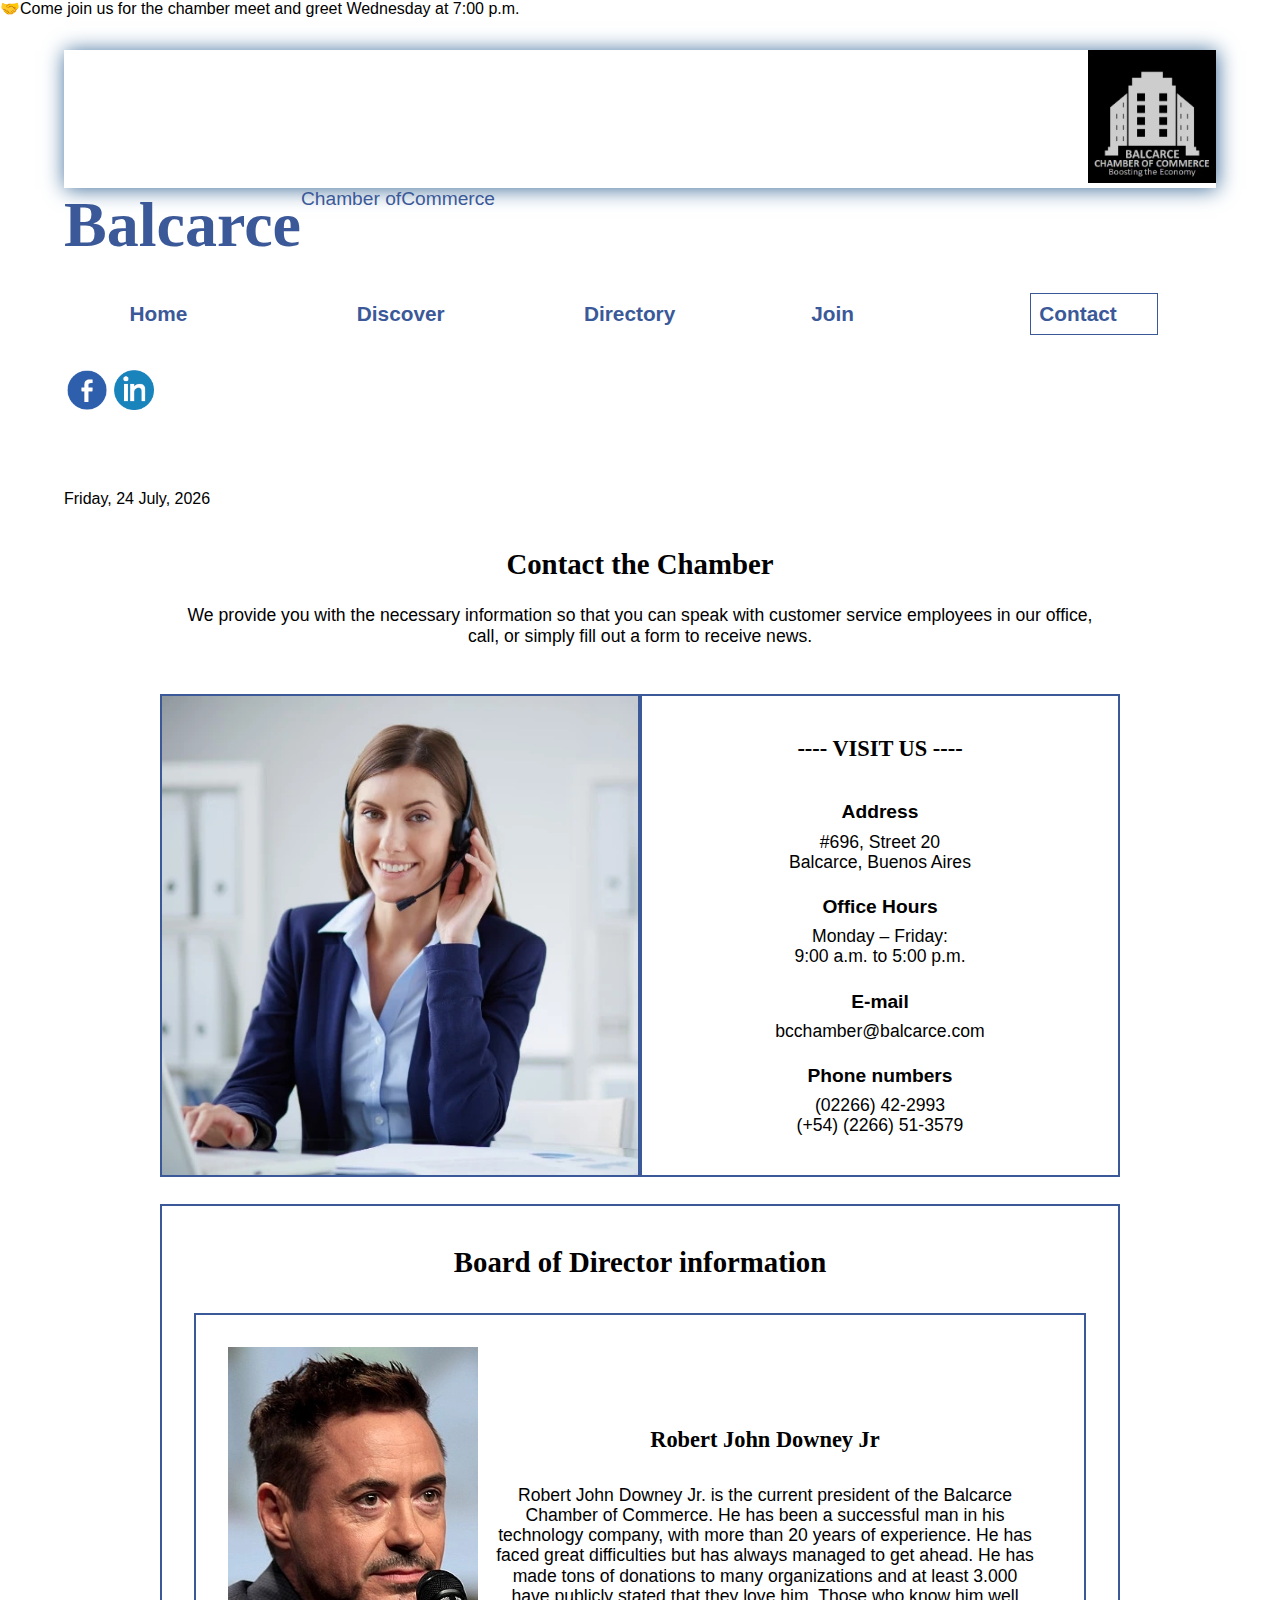
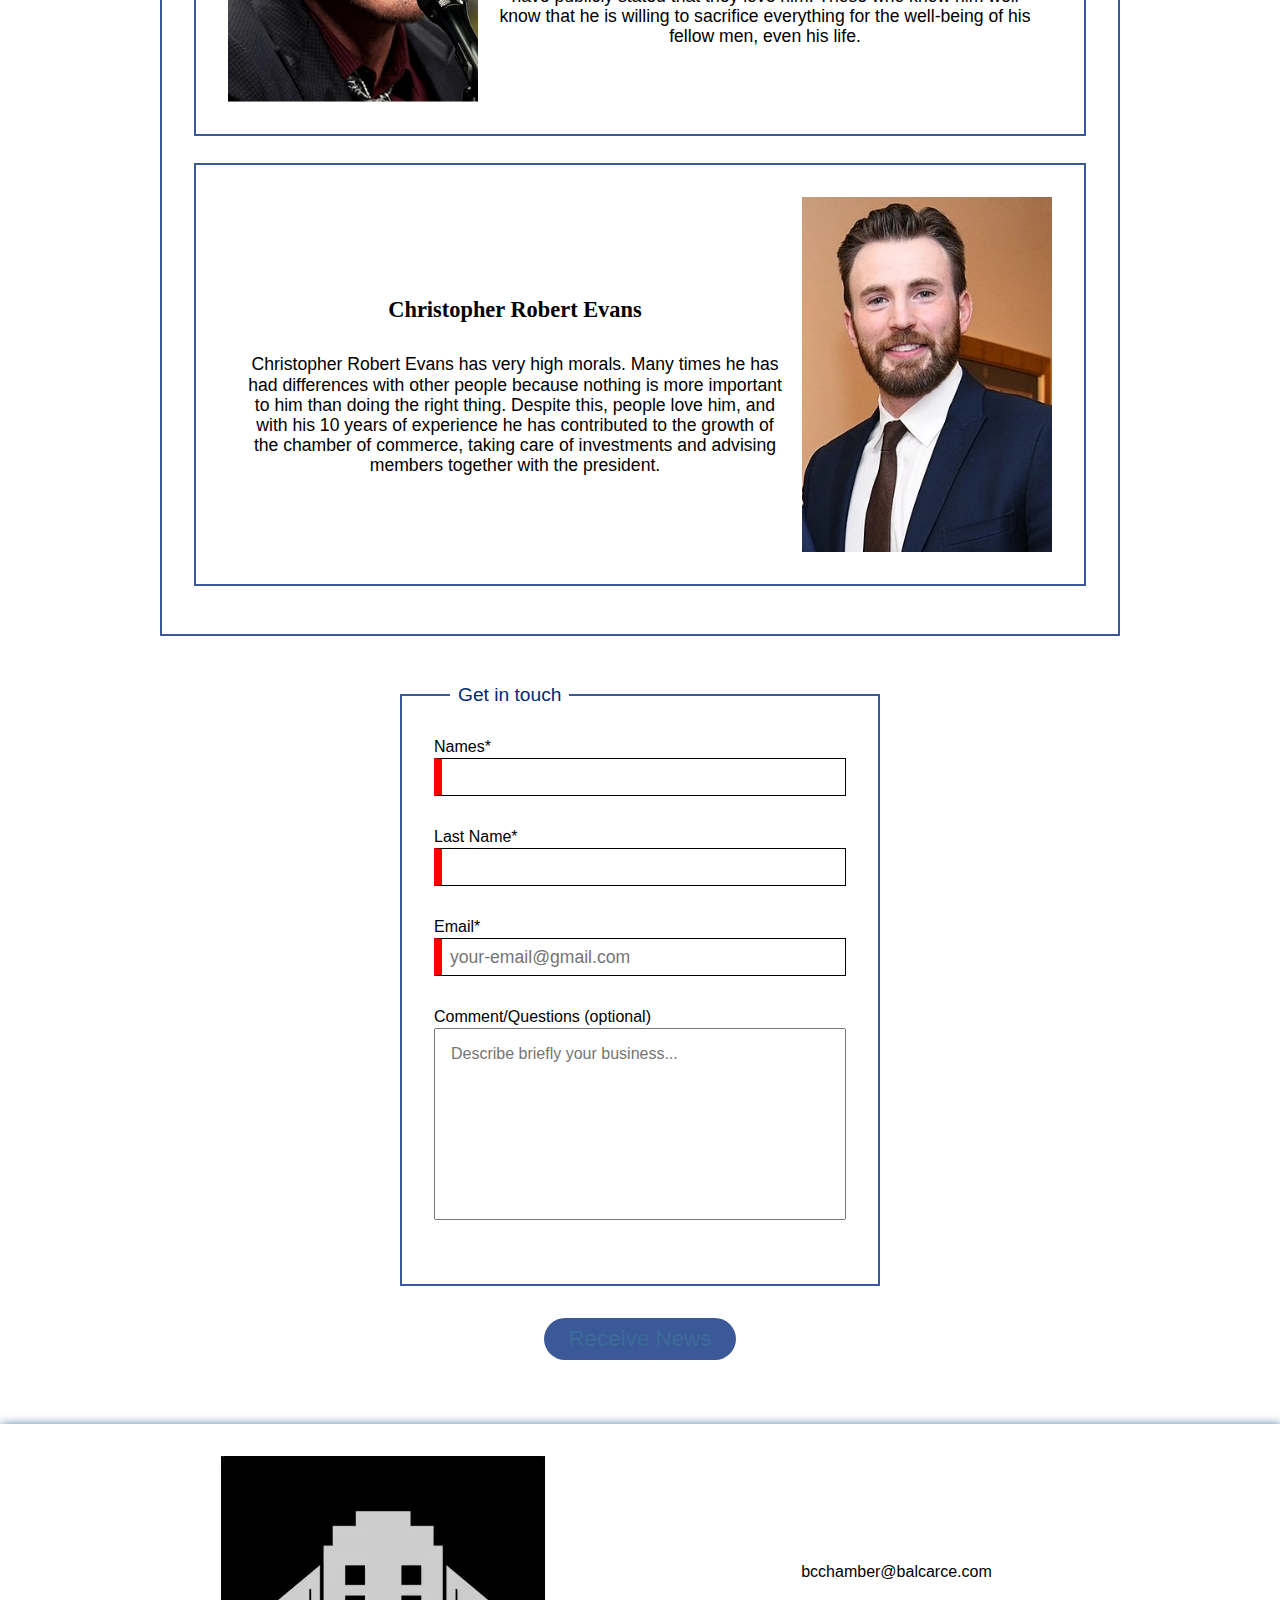
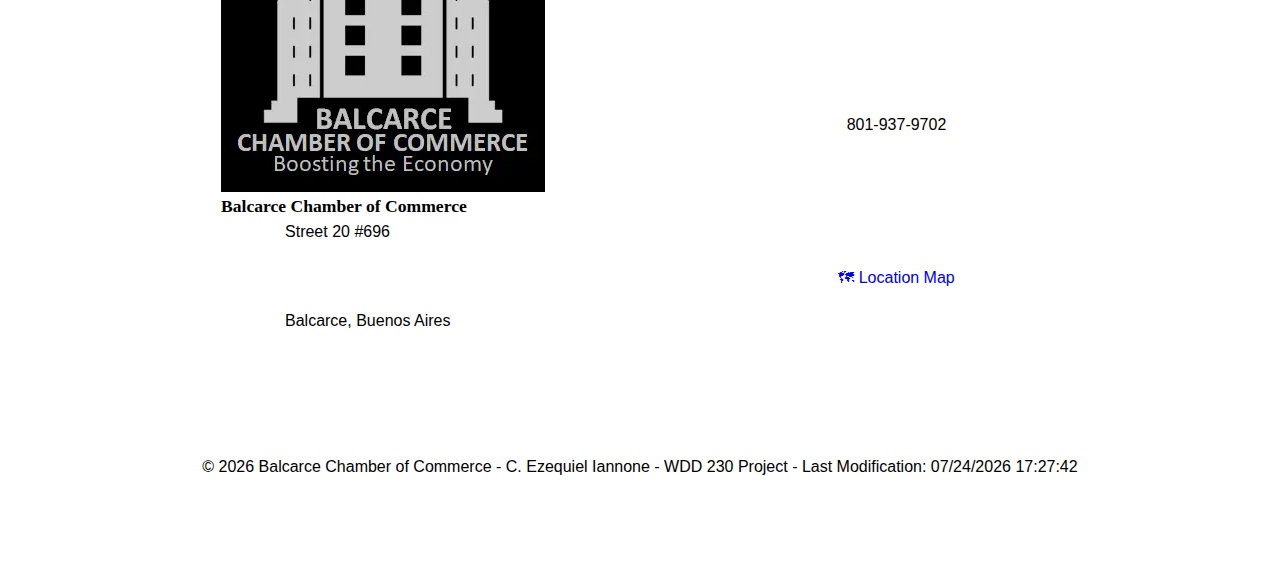
==== contact.html @ 9d5337e2 "first commit for this project" ====
<!DOCTYPE html>
<html lang="en">
  <head>
    <meta charset="UTF-8">
    <meta name="viewport" content="width=device-width, initial-scale=1">
    <link rel="preconnect" href="https://fonts.googleapis.com">
    <link rel="preconnect" href="https://fonts.gstatic.com" crossorigin>
    <link rel="stylesheet" href="https://fonts.googleapis.com/css2?family=Merriweather&family=Poppins">
    <link rel="stylesheet" href="css/normalize.css">
    <link rel="stylesheet" href="css/small.css">
    <link rel="stylesheet" href="css/medium.css">
    <link rel="stylesheet" href="css/large.css">
    <link rel="icon" href="favicon3-48x48.ico">
    <title>Contact us - Balcarce Chamber of Commerce</title>
    <meta name="author" content="Ezequiel Iannone">
    <meta name="description" content="Provide few details to be contacted and receive news from our community.">
    <script src="js/script.js" defer></script>
    <script src="js/join.js" defer></script>
  </head>
  <body>
    <div class="banner">&#129309;<span>Come join us for the chamber meet and greet Wednesday at 7:00 p.m.</span>
    </div>
    <header>
      <div id="header-box1">
        <div id="logo-title-box">
          <div id="logo-box">
            <a href="../chamber/">
              <picture>
                <source srcset="images/chamber-logo.webp">
                <img src="images/chamber-logo.png" alt="Logo image">
              </picture>
            </a>
          </div>
          <div id="title-box">
            <h1>Balcarce</h1>
            <p>Chamber of</p>
            <p>Commerce</p>
          </div>
        </div>
        <nav>
          <button id="hamburger-btn"><span>&#9776;</span><span>X</span></button>
          <ul id="primary-nav">
            <li><a href="../chamber/">Home</a></li>
            <li><a href="discover.html">Discover</a></li>
            <li><a href="directory.html">Directory</a></li>
            <li><a href="join.html">Join</a></li>
            <li class="active"><a href="contact.html">Contact</a></li>
          </ul>
        </nav>
        <div id="social-box">
          <a href="https://www.facebook.com/" target="_blank">
            <img src="images/facebook-circle-64x64.png" alt="return">
          </a>
          <a href="https://www.linkedin.com/" target="_blank">
            <img src="images/linkedin-circle-64x64.png" alt="return">
          </a>
        </div>
      </div>
      <nav>
        <ul id="secondary-nav">
          <li><a href="../chamber/">Home</a></li>
          <li><a href="discover.html">Discover</a></li>
          <li><a href="directory.html">Directory</a></li>
          <li><a href="join.html">Join</a></li>
          <li class="active"><a href="contact.html">Contact</a></li>
        </ul>
      </nav>
      <div id="header-box2">
        <span id="current-date"></span>
      </div>
    </header>
    
    <main id="contact-main">
      
      <h2>Contact the Chamber</h2>
      <p>We provide you with the necessary information so that you can speak with customer service employees in our
        office, call, or simply fill out a form to receive news.
      </p>
      
      <div id="contact-grid">
        
        <div id="contact-image-box">
          <picture>
            <img src="images/contact/contact-600x533-100.webp" alt="People from the team">
          </picture>
        </div>
        
        <div id="contact-info-box">
          <h3 class="">---- VISIT US ----</h3>
          <div class="contact-info-container">
            <h4>Address</h4>
            <p>
              #696, Street 20 <br>
              Balcarce, Buenos Aires
            </p>
            <h4>Office Hours</h4>
            <p>
              Monday – Friday:<br>
              9:00 a.m. to 5:00 p.m.
            </p>
            <h4>E-mail</h4>
            <p>bcchamber@balcarce.com</p>
            <h4>Phone numbers</h4>
            <p>
              (02266) 42-2993<br>
              (+54) (2266) 51-3579
            </p>
          </div>
        </div>
        
        <div class="contact-board-of-info" id="contact-board-container">
          <h2 id="board-title">Board of Director information</h2>
          
          <div id="contact-director-box" class="contact-board-of-info">
            <div id="robert-image-box">
              <picture>
                <img src="images/contact/chamber-president-250x355-100.webp" alt="Robert Downey, chamber president">
              </picture>
            </div>
            <div id="robert-description-box">
              <h3>Robert John Downey Jr</h3>
              <p>
                Robert John Downey Jr. is the current president of the Balcarce Chamber of Commerce. He has been a
                successful man in his technology company, with more than 20 years of experience. He has faced great
                difficulties but has always managed to get ahead. He has made tons of donations to many organizations
                and at least 3.000 have publicly stated that they love him. Those who know him well know that he is
                willing to sacrifice everything for the well-being of his fellow men, even his life.
              </p>
            </div>
          </div>
  
          <div id="contact-secretary-box" class="contact-board-of-info">
            <div id="chris-description-box">
              <h3>Christopher Robert Evans</h3>
              <p>
                Christopher Robert Evans has very high morals. Many times he has had differences with other people
                because nothing is more important to him than doing the right thing. Despite this, people love him,
                and with his 10 years of experience he has contributed to the growth of the chamber of commerce,
                taking care of investments and advising members together with the president.
              </p>
            </div>
            <div id="chris-image-box">
              <picture>
                <img src="images/contact/chamber-secretary-250x355-100.webp" alt="Christopher Evans, chamber secretary">
              </picture>
            </div>
          </div>
        </div>
      </div>
      
      <form action="thank-you.html" method="get" id="contact-form">
        <fieldset>
          <legend>Get in touch</legend>
          <label for="names" class="top">Names*
            <input type="text" name="names" id="names" required>
          </label>
      
          <label for="last-name" class="top">Last Name*
            <input type="text" name="last-name" id="last-name" required>
          </label>
      
          <label class="top">Email*
            <input type="email" name="email" placeholder="your-email@gmail.com" required>
          </label>
      
          <label for="description-text-area" class="label-textarea">Comment/Questions (optional)
            <textarea id="description-text-area" name="business-description"
                      placeholder="Describe briefly your business..." cols="10" rows="10" maxlength="500"></textarea>
          </label>
        </fieldset>
        <input type="submit" value="Receive News" id="contact-submit-btn">
      </form>
    </main>
    <footer>
      <div id="footer-main-box1">
        <div id="footer-logo-address-box">
          <div id="footer-logo-box">
            <picture>
              <source srcset="images/chamber-logo.webp">
              <img src="images/chamber-logo.png" alt="Logo image">
            </picture>
          </div>
          <div id="footer-address-box">
            <h2>Balcarce Chamber of Commerce</h2>
            <p>Street 20 #696</p>
            <p>Balcarce, Buenos Aires</p>
          </div>
        </div>
        <hr id="footer-first-hr">
        <div id="footer-email-box">
          <p>bcchamber@balcarce.com</p>
          <p>801-937-9702</p>
          <p>
            <a href="https://goo.gl/maps/x6iPCbz1PKaGqkwe8" target="_blank"><span>&#x1F5FA;</span> Location Map</a>
          </p>
        </div>
      </div>
      <div id="footer-main-box2">
        <hr>
        <p>&copy; <span id="year"></span>
          Balcarce Chamber of Commerce - C. Ezequiel Iannone - WDD 230 Project - <span id="updated-date"></span>
        </p>
      </div>
    </footer>
  </body>
</html>
---- css/small.css ----
/* Prevent adjustments of font size after orientation changes in IE on Windows Phone and in iOS.  */
html {
  -webkit-text-size-adjust: 100%;
  -ms-text-size-adjust: 100%;
  scroll-behavior: smooth;
}

/*----------- apply a natural box layout model to all elements --------------*/
* {
  -moz-box-sizing: border-box;
  -webkit-box-sizing: border-box;
  box-sizing: border-box;
  margin: 0;
  padding: 0;
}

:root {
  --primary-color: white;
  --secondary-color: #3b5998;
  --accent1-color: black;
  --accent2-color: #3b6b98;
  --accent3-color: #3b7398;
  --accent4-color: #3b6298;
  --accent5-color: #3b6898;
  --accent6-color: #BFBFBF;

  --heading-font: "Noto Serif", Garamond, serif;
  --paragraph-font: "Open Sans", Arial, sans-serif;

  --nav-link-color: #00297A;
}

/*************************************************/

body {
  font-family: var(--paragraph-font);
  margin: 0 auto;
  font-size: 16px;
  background-color: var(--primary-color);
}

/*------------------------header-------------------------*/
header {
  margin: 0 auto;
  width: 90%;
  /*padding-top: 4rem;*/
  /*background-color: var(--secondary-color);*/
}

#weather-alert {
  color: var(--primary-color);
  background-color: var(--accent2-color);
  border: var(--accent2-color) 1px solid;
  text-align: center;
  padding: 1rem;
  display: none;
}

#header-box1 {
  color: var(--secondary-color);
  text-align: center;
  margin: 2rem auto;
  /*padding: 1rem;*/
}

#header-box2 {
  display: flex;
  justify-content: space-evenly;
  align-items: center;
}

/*
#logo-title-box {
  display: flex;
  flex-direction: column;
  /*justify-content: space-around;
  align-items: center;
  width: 162px;
}*/

#logo-box {
  order: 1;
  box-shadow: 1px 1px 20px var(--accent2-color);
}

#title-box {
  order: 2;
}

#logo-box img {
  width: 5rem;
  height: auto;
}

#title-box {
  display: flex;
  text-align: center;
  order: 1;
  /*flex-direction: column;*/
  /*color: var(--accent1-color);*/
}

#social-box {
  display: flex;
  flex-direction: column;
  order: 3;
}

#social-box a {
  margin: .2rem;
}

#social-box img {
  width: 2.5rem;
  height: auto;
  /*margin: .5rem;*/
}



h1, h2, h3 {
  font-family: var(--heading-font);
}

h1 {
  font-size: 2rem;
  margin: 0;
  color: var(--secondary-color);
  /*text-shadow: 0 0 10px var(--accent3-color);*/

}

h2 {
  font-size: 1.2rem;
  margin: 0;
}

h3 {
  font-size: 1rem;
  margin: .5rem;
}

/*-------------------------------------------------------*/

nav {
  /*background-color: var(--secondary-color);*/
  /*text-align: center;*/
  /*order: 2;*/
  margin: 1.5rem auto;
  /*width: 90%;*/
  /*padding: .5rem;*/
}

nav button {
  background-color: transparent;
  border: none;
  font-size: 3rem;
  color: var(--secondary-color);
  /*color: var(--accent2-color);*/
  cursor: pointer;
}

nav ul {
  list-style-type: none;
  padding: 0;
  margin: 0;
  display: none;
}

nav ul li {
  text-align: center;
  margin: 0 auto;
}

nav ul.open {
  display: block;
}

#primary-nav a {
  display: flex;
  padding: .5rem;
  text-decoration: none;
  margin: 0 auto;
  text-align: center;
  color: var(--secondary-color);
  font-weight: bold;
  /*text-align: center;*/
}

#primary-nav a:hover {
  border: var(--accent2-color) 1px solid;
}

.active {
  border: var(--secondary-color) 1px solid;
}

/*************************************************/
#hamburger-btn span:nth-child(1) {
  display: block;
}

#hamburger-btn span:nth-child(2) {
  display: none;
}

#hamburger-btn.open span:nth-child(1) {
  display: none;
}

#hamburger-btn.open span:nth-child(2) {
  display: block;
}
/*************************************************/

#index-main-grid {
  width: 90%;
  margin: 1rem auto;
  display: grid;
  grid-template-columns: 1fr;
  grid-gap: 1rem;
  justify-content: center;
}

#index-main-grid div {
  border: 1px solid var(--accent6-color);
  background-color: var(--primary-color);
  box-shadow: 1px 1px 10px var(--accent2-color);
  text-align: center;
}

.div-padding {
  padding: .5rem;
}

#index-main-grid h2 {
  text-align: center;
  color: var(--secondary-color);
  /*text-shadow: 0 0 3px var(--accent2-color);*/
  margin: 1rem 0;
  z-index: 2;
}

#index-main-grid h3 {
  margin-top: 1rem;
}

#index-main-grid h3,
#index-main-grid p {
  color: var(--secondary-color);
}

#index-main-grid hr {
  width: 90%;
  margin: .5rem auto;
  background-color: var(--accent2-color);
}

#index-main-grid p {
  padding: .8rem;
}

#index-main-grid p,
#index-main-grid span {
  font-size: 1.1rem;
}

/*-----------------------#hero-box-----------------------*/
#hero-box {
  padding: inherit;
  margin: 0;
  position: relative;
  overflow: hidden;
}

#hero-box img,
#welcome-image-box img,
#temple-image-box img {
  object-fit: cover;
  width: 100%;
  height: 100%;
  animation-name: slowSize;
  animation-duration: 40s;
  animation-iteration-count: infinite;
}

@keyframes slowSize {
  0%   {transform: scale(1,1);}
  50%  {transform: scale(2,2);}
  100% {transform: scale(1,1);}
}

#hero-box h2 {
  position: absolute;
  font-size: 1.6rem;
  top: 20px;
  right: 10px;
  color: var(--primary-color);
  background-color: transparent;
  text-shadow: 0 0 10px black;
  /*text-decoration-line: underline;*/
}

#hero-box button {
  position: absolute;
  bottom: 10px;
  left: 10px;
  width: 12rem;
  padding: .5rem;
  font-size: 1.2rem;
  color: var(--primary-color);
  background-color: var(--accent2-color);
  border: 2px solid var(--primary-color);
  border-radius: 2rem;
}

/*----------------------#welcome-box-----------------------*/

#welcome-text-box,
#temple-image-box,
#weather-divs-container,
#weather-box,
#weather-forecast-box,
#join-box {
  margin-top: 2rem;
}

#welcome-text-box,
#temple-text-box,
#weather-divs-container,
#weather-box,
#weather-forecast-box,
#join-box {
  padding: .5rem;
}


#welcome-text-box div,
#temple-text-box div {
  margin-top: 1rem;
}

#welcome-image-box {
  padding: inherit;
  overflow: hidden;
}

/*----------------------#temple-box-----------------------*/

#temple-image-box {
  padding: inherit;
  overflow: hidden;
}

#temple-image-box img {
  object-fit: cover;
  width: 100%;
  height: 100%;
}

/*----------------------#weather-box---------------------*/

#weather-box div {
  border: unset;
  box-shadow: unset;
  padding: .2rem;
}

#weather-box img {
  width: 96px;
  height: auto;
}

#weather-box #weather-comment {
  text-align: right;
  padding-right: 2rem;
}

#weather-box span {
  font-weight: bold;
}

.wind-speed-box1 {
  display: flex;
  justify-content: space-evenly;
  align-items: center;
}

.wind-speed-box2 {
  display: flex;
  justify-content: left;
  align-items: center;
  width: 14rem;
  margin: 0 auto;
}

.wind-speed-box2 .wind-p1 {
  width: 7.5rem;
  text-align: left;
}

.wind-speed-box2 span {
  width: 3rem;
  text-align: left;
}

#temperature-unit #temperature,
#temperature-unit p {
  font-size: 2rem;
}

#weather-forecast div {
  padding: .5rem;
}

/*------------------------#join-box----------------------*/

#join-box button {
  width: 15rem;
  margin: 2rem;
  padding: .5rem;
  font-size: 1.2rem;
  color: var(--primary-color);
  background-color: var(--accent2-color);
  border: 2px solid var(--primary-color);
  border-radius: 2rem;
}

/*--------------------.styling-button--------------------*/
#hero-box .styling-button:active,
#join-box .styling-button:active,
#join-submit-btn:active,
#contact-submit-btn:active {
  color: var(--accent2-color);
  transform: translateY(.2rem);
}
/*
#hero-box .styling-button:hover,
#join-box .styling-button:hover,
#join-form #join-submit-btn:hover,
#contact-form #contact-submit-btn:hover {
  color: var(--secondary-color);
  border-color: var(--accent2-color);
  background-color: var(--primary-color);
  box-shadow: 1px 1px 5px 5px rgba(0,0,0,0.24);
  cursor: pointer;
}*/

/*---------------------DISCOVER.HTML---------------------*/

#discover-main-grid {
  width: 100%;
  margin: 1rem auto;
  padding: .5rem;
  display: grid;
  grid-template-columns: 1fr;
  justify-content: center;
  border: 1px solid var(--accent1-color);
  background-color: var(--primary-color);
  box-shadow: 1px 1px 10px grey;
}

#discover-main-grid div  {
  border: 1px solid var(--accent1-color);
  background-color: var(--primary-color);
  box-shadow: 1px 1px 10px grey;
  padding: .5rem;
}

#images-column .card {
  max-width: 400px;
  margin: 1rem auto;
  background-color: white;
  font-family: "Arial", sans-serif;
  overflow: hidden;
}

/*--------------------lazy-load-effect-------------------*/
/*We render the images with a blur at the beginning, so a transition to the sharp one can be achieved:*/
#images-column .card img[data-src] {
  filter: blur(0.3em);
}

.card img {
  display: block;
  max-width: 100%;
  padding: .5rem;
  filter: blur(0em);
  transition: filter 1s;
  /*This will remove the blur effect within a second, which looks good enough for the "loading" effect.*/
}

#images-column h3 {
  text-align: center;
}

#images-column p {
  text-align: center;
  padding: .2rem;
}

#statistics #first-div #main-title {
  padding: .5rem;
  font-size: 2rem;
  text-align: center;
}

#statistics #first-div p {
  padding: 1rem;
  text-align: center;
}

#statistics h2 {
  padding: 1rem;
}

#statistics h3 {
  margin: 0 0 0 1.5rem;
  padding: .2rem;
}

#statistics .statistics-paragraph p,
#statistics .statistics-paragraph span {
  margin-left: 2rem;
  padding: .2rem;
}

#climate-table img {
  width: 100%;
}

#census {
  margin: 0 auto;
  padding: 1rem;
}

#census h2 {
  padding: 1rem;
  text-align: center;
}

#census img {
  width: 80%;
  display: block;
  margin: 0 auto;
}

/*---------------------DIRECTORY.HTML--------------------*/

#directory-main {
  width:85%;
  margin: 0 auto;
}

#directory-main h2 {
  margin-top: 2rem;
  font-size: 2rem;
  text-align: center;
}

.menu {
  margin-top: 2rem;
  display: flex;
  justify-content: center;
}

#directory-main .menu button {
  margin: 0 2rem;
  border: unset;
}

#directory-main .menu button:hover {
  cursor: pointer;
  box-shadow: 1px 1px 5px 5px rgba(0,0,0,0.24);
}

#directory-main .menu img {
  display: block;
  margin: 0 auto;
}

#directory-main .menu p {
  text-align: center;
  margin: 0;
}

#directory-main h3 {
  margin-top: 1rem;
  padding: .2rem;
  font-size: 1.4rem;
}

#directory-main p {
  margin: 1rem 0;
  padding: .2rem;
}

#directory-cards {
  display: grid;
  margin: 1.8rem;
  grid-template-columns: repeat(auto-fit, minmax(300px, 1fr));
  grid-gap: 2rem;
  justify-content: center;
  text-align: center;
}

#directory-main section {
  width: 300px;/*Necessary to have all the sections from the same size*/
  margin: .5rem auto;
  border: 1px solid var(--secondary-color);
  border-radius: 1rem;
  background-color: var(--accent3-color);
}

#directory-cards img,
#index-main-grid #spots-box div img {
  width: 150px;
  height: 150px;
  margin-top: 1rem;
  border-radius: 1rem;
  border: 4px solid var(--accent2-color);
}
/*-------------------------.list-------------------------*/

#directory-main .list {
  display: flex;
  flex-direction: column;
  align-items: center; /*Because of the inversion, aligns the sections horizontally*/
}

#directory-main .list section {
  margin: .5rem 0;
  border: initial;
  border-radius: initial;
}

#directory-main .list section:nth-of-type(even) {
  background-color: var(--accent1-color);
}

.list img {
  display: none;
}

#directory-main .list h3,
#directory-main .list p {
  text-align: left;
  margin-left: 1rem;
}

/*------------------------JOIN.HTML----------------------*/
#join-main {
  max-width: 90%;
  margin: 0 auto;
}

#join-main h2, #join-main h3 {
  text-align: center;
  margin-top: 2rem;
  padding: .5rem;
}

#join-main h2 {
  font-size: 1.8rem;
}

#join-main h3 {
  font-size: 1.4rem;
}

#join-main p {
  font-size: 1.1rem;
  text-align: center;
  padding: .5rem;
}

/*--------------------------form-------------------------*/

#join-form,
#contact-form {
  margin: 2rem 0;
}

#join-form fieldset,
#contact-form fieldset {
  padding: 2rem;
  border: 2px solid var(--secondary-color);
}

#membership-descriptions,
.contact-board-of-info {
  margin: 1.65rem auto 1rem auto;
  padding: .5rem;
  border: 2px solid var(--secondary-color);
}

#join-form legend,
#contact-form legend {
  color: var(--nav-link-color);
  margin: 0 1rem;
  padding: 0 .5rem;
  font-size: 1.2rem;
}

#join-form label {
  display: block;
}

#join-form label.top input,
#contact-form label.top input {
  display: block;
  width: 100%;
  margin-top: .1rem;
  margin-bottom: 2rem;
  padding: .5rem;
  font-size: 1.1rem;
  color: #555;
  border: 1px solid var(--accent1-color);
}

#join-form label.top input:required,
#contact-form label.top input:required {
  border-left: .5rem solid red;
}

#join-form label.top input:required:valid,
#contact-form label.top input:required:valid {
  border: 1px solid var(--accent1-color);
}

#join-form .label-textarea,
#contact-form .label-textarea {
  display: flex;
  flex-direction: column;
}

#join-form #description-text-area,
#contact-form #description-text-area {
  height: 12rem;
  margin-top: .1rem;
  margin-bottom: 2rem;
  padding: 1rem;
  resize: none;
}

#join-form #membership-choices-label {
  margin-bottom: 1rem;
}

#join-form label.choices,
#contact-form label.choices {
  display: block;
  max-width: 26rem;
  padding: .4rem;
  color: #555;
}

/*----------------------form's buttons---------------------*/
#join-form #join-submit-btn,
#contact-form #contact-submit-btn {
  display: block;
  border: none;
  padding: .5rem 1.5rem;
  margin: 2rem auto;
  font-size: 1.4rem;
  background-color: var(--secondary-color);
  color: var(--accent2-color);
  border-radius: 2rem;
}

/*-----------------------CONTACT.HTML--------------------*/
#contact-main {
  max-width: 90%;
  margin: 0 auto;
}

#contact-main h2, #contact-main h3 {
  text-align: center;
  margin-top: 2rem;
  padding: .5rem;
}

#contact-main h2 {
  font-size: 1.8rem;
}

#contact-main #board-title {
  margin-top: 0;
}

#contact-main h3 {
  font-size: 1.4rem;
}

#contact-main h4 {
  text-align: center;
  margin-top: 1rem;
  font-size: 1.2rem;
}

#contact-main p {
  font-size: 1.1rem;
  text-align: center;
  padding: 1rem;
}

.contact-info-container {
  width: 90%;
  margin: 2rem auto;
}

#contact-main .contact-info-container p {
  font-size: 1.1rem;
  padding: .5rem;
}

#contact-grid {
  margin: 2rem auto;
}

#contact-image-box img{
  object-fit: cover;
  width: 100%;
  height: 100%;
}

#contact-image-box,
#contact-info-box {
  border: 2px solid var(--secondary-color);
}

#contact-grid {
  display: flex;
  flex-direction: column;
}

#contact-director-box img,
#contact-secretary-box img {
  display: block;
  margin: 0 auto;
  width: 90%;
}
/*----------------------THANK-YOU.HTML-------------------*/
#thank-you-main {
  max-width: 60%;
  margin: 0 auto;
  text-align: center;
}

#thank-you-main h2 {
  margin-top: 2rem;
}

#thank-you-main p {
  padding: 1rem;
}

#thank-you-main img {
  width: 100%;
  margin: 1rem auto;
  border: 2px solid black;
}
/*-------------------------footer------------------------*/
footer {
  margin-top: 2rem;
  text-align: center;
  padding: 2rem;
  box-shadow: 1px 1px 10px var(--accent2-color);
}

footer ul li {
  list-style: none;
  padding-top: .5rem;
}

footer p {
  margin: 1rem;
}

footer hr {
  margin: 1rem 0;
}

#footer-e-mail-address {
  font-size: .8rem;
}

#footer-main-box1 a,
#footer-main-box2 a {
  text-decoration-line: none;
}

#footer-main-box1 a:link,
#footer-main-box1 a:visited,
#footer-main-box2 a:link,
#footer-main-box2 a:visited {
  color: #0000EE;
}
---- css/medium.css ----
/* 35rem is also 560px when basefont is 16px */
@media only screen and (min-width: 54rem) {

  #header-box1 {
    /*width: 90%;*/
    /*margin: 0 auto;*/
    text-align: right;
  }

  #header-box2 {
    justify-content: space-between;
  }
/*
  #logo-title-box {
    width: initial;
  }*/
/*
  #logo-title-box {
    flex-direction: row;
  }*/

  #logo-box {
    order: 1;
  }

  #title-box {
    order: 2;
  }

  #logo-box img {
    width: 7rem;
  }

  h1 {
    font-size: 3rem;
  }

  h2 {
    font-size: 1.3rem;
  }

  h3 {
    font-size: 1.1rem;
  }

  #title-box p {
    font-size: 1.1rem;
  }

  #social-box {
    display: flex;
    flex-direction: row;
    order: 3;
  }

  /*******************************************************************************************************************/

  nav {
    padding: .5rem;
    order: 0;
    /*text-align: right;*/
  }

  nav button
  /*#primary-nav*/ {
    display: none;
  }

  #primary-nav {
    display: flex;
    justify-content: right;
    align-items: center;
    text-align: center;
  }

  #primary-nav li {
    width: 6rem;
    text-align: center;
  }

  #primary-nav a {
    border: none;
    font-size: 1.1rem;
  }

  #social-box img {
    width: 2rem;
  }
  /*******************************************************************************************************************/
/*
  #index-main-grid {
    grid-template-columns: 1fr 1fr 1fr;
  }

  #hero-box {
    grid-column: 1 / 4;
  }

  #hero-box h2 {
    font-size: 2.6rem;
    /*top: 50px;
    left: 40px;
    right: 30px;
  }

  #hero-box button {
    width: 14rem;
    font-size: 1.4rem;
  }

  #welcome-text-box {
    grid-column: 1 / 2;
    grid-row: 2 / 3;
  }

  #welcome-image-box {
    grid-column: 2 / 4;
    grid-row: 2 / 3;
  }

  #temple-image-box {
    grid-column: 1 / 3;
  }

  #temple-text-box {
    grid-column: 3 / 4;
  }
*/

  /*********************************************************/
/*
  #weather-box {
    grid-column: span 1;
    /*grid-row: 5 / 6;
  }

/*
  #weather-forecast-box {
    grid-column: 2 / 3;
  }
*/

  #welcome-text-box,
  #welcome-image-box,
  #temple-text-box,
  #temple-image-box,
  #weather-box,
  #weather-forecast-box,
  #join-box {
    margin-top: 4rem;
  }







/*************************************************/
 /* #join-box {
    grid-column: 3 / 4;
    /*display: flex;
    flex-direction: column;
    align-items: center;
    justify-content: center;
  }*/

  #join-box p {
    margin-top: 4rem;
  }


  #join-box button {
    width: 10rem;
  }


/*--------------------DISCOVER.HTML--------------------*/
  #discover-main-grid {
    grid-template-columns: 1fr 2fr;
  }

  #discover-main-grid div {
    margin: .5rem;
  }

 #discover-main-grid p {
    font-size: 1.1rem;
  }

  #statistics #first-div p {
    text-align: left;
  }

  .card img:hover,
  #census img:hover,
  #climate-table img:hover {
    /*transform: rotate(-2deg);*/
    box-shadow: 1px 1px 100px gray;
  }

  /*---------------------DIRECTORY.HTML--------------------*/
  #directory-main .list {
    display: flex;
    flex-direction: column;
    justify-content: center;
  }

  #directory-main .list section {
    width: 100%;
    height: 100px;
    display: flex;
    align-items: center;
  }

  #directory-main .list h3 {
    margin: 0;
    padding-left: 1rem;
    width: 20%;
    text-align: left;
  }

  #directory-main .list p {
    margin: 0;
    padding-left: 1rem;
    width: 20%;
    text-align: left;
  }

  /*-----------------------JOIN.HTML---------------------*/
  #join-main {
    max-width: 80%;
  }

  #join-form {
    display: grid;
    grid-template-columns: 1fr 1fr .5fr;
    grid-gap: 1rem;
    justify-content: center;
  }

  #join-form fieldset {
    grid-column: 1 / 2;
    margin: 1rem 0;
  }

  #join-form #membership-descriptions {
    grid-column: 2 / 4;
  }

  #join-form #join-submit-btn {
    grid-column: 1 / 2;
  }

  #membership-descriptions,
  .contact-board-of-info {
    padding: 2rem;
  }

  /*-----------------------CONTACT.HTML--------------------*/
  #contact-main {
    max-width: 75%;
  }

  #contact-grid {
    display: grid;
    grid-template-columns: 1fr 1fr;
  }

  #contact-image-box {
    grid-column: 1 / 2;
  }

  #contact-info-box {
    grid-column: 2 / 3;
  }

  #contact-board-container {
    grid-column: 1 / 3;
  }

  #contact-director-box img,
  #contact-secretary-box img {
    width: initial;
  }

  #contact-director-box,
  #contact-secretary-box {
    display: flex;
    align-items: center;
  }

  #contact-form {
    max-width: 70%;
    margin: 0 auto;
  }

  /*******************************************************************************************************************/

  footer {
    margin-top: 4rem;
  }

  footer #footer-main-box1 {
    display: flex;
    flex-direction: row;
    justify-content: space-evenly;
  }

  footer ul {
    text-align: left;
  }
  /*
  footer {
    display: flex;
    flex-direction: column;
  }

  footer img {
    width: 7rem;
  }*/
/*
  #footer-main-box1 {
    display: flex;
    justify-content: space-around;
  }*/
/*
  #footer-logo-address-box {
    display: flex;
  }*/

  #footer-address-box {
    display: flex;
    flex-direction: column;
    justify-content: center;
    text-align: left;
  }

  #footer-address-box h2 {
    font-size: 1.1rem;
  }

  #footer-address-box p {
    margin-top: 0.4rem;
  }

  #footer-first-hr {
    display: none;
  }

  #footer-email-box {
    display: flex;
    flex-direction: column;
    justify-content: center;
  }

  #footer-email-box p {
    padding: 0.2rem;
  }

  #footer-main-box2 {
    margin: 3rem;
  }

  #footer-e-mail-address {
    font-size: initial;
  }

}
---- css/large.css ----
/* 64em is also 1028px when basefont is 16px */
@media only screen and (min-width: 72rem) {

  #logo-box img {
    width: 8rem;
  }

  h1 {
    font-size: 4rem;
  }

  h2 {
    font-size: 1.5rem;
  }

  h3 {
    font-size: 1.2rem;
  }
  /***********************************************/

  #title-box p {
    font-size: 1.2rem;
  }

  #primary-nav li {
    width: 8rem;
    text-align: center;
  }

  #primary-nav a {
    font-size: 1.3rem;
    padding: .5rem;
  }

  #social-box img {
    width: 2.5rem;
  }

  /***********************************************/

  #index-main-grid {
    grid-template-columns: 1fr 1fr 1fr;
  }

  #hero-box {
    grid-column: 1 / 4;
    /*width: 90%; /*1142px;*/
    max-height: 38.5rem; /*616px;*/
    /* margin: 0 auto;
     /*grid-row: 1 / 3;*/
  }

  #hero-box h2 {
    font-size: 2.8rem;
    /*top: 50px;
    left: 40px;*/
    right: 100px;
  }

  #hero-box button {
    width: 18rem;
    font-size: 1.8rem;
  }


  #welcome-image-box {
    grid-column: 2 / 4;
    /*width: 90%; /*1142px;*/
    /* max-height: 38.5rem; /*616px;*/
    /* margin: 0 auto;
     /*grid-row: 1 / 3;*/
  }

  #welcome-text-box {
    grid-column: 1 / 2;
    grid-row: 2 / 3;
  }

  #welcome-image-box {
    grid-column: 2 / 4;
    grid-row: 2 / 3;
  }

  #temple-image-box {
    grid-column: 1 / 3;
  }

  #temple-text-box {
    grid-column: 3 / 4;
  }







  /*--------------------.styling-button--------------------*/

  #hero-box .styling-button:hover,
  #join-box .styling-button:hover,
  #join-form #join-submit-btn:hover,
  #contact-form #contact-submit-btn:hover {
    color: var(--secondary-color);
    border-color: var(--accent2-color);
    background-color: var(--primary-color);
    box-shadow: 1px 1px 5px 5px rgba(0,0,0,0.24);
    cursor: pointer;
  }

  /*--------------------DISCOVER.HTML--------------------*/

  #discover-main-grid p {
    font-size: 1.2rem;
  }


  /*-----------------------CONTACT.HTML---------------------*/
  #contact-form {
    max-width: 50%;
  }

  /*--------------------------footer-----------------------*/
  footer p {
    margin: 4rem;
  }

  footer hr {
    display: none;
  }

  footer ul li.links-hover-effect {
    /*width: 120px;*/
    height: 30px;
  }

  #find-us {
    width: 78px;
  }

  #footer-main-box2 .links-hover-effect #open-weather-width {
    width: 400px;
    height: 30px;
  }

  #footer-main-box1 a:hover,
  #footer-main-box2 a:hover {
    border: 1px dotted var(--secondary-color);
    font-size: 1.1rem;
    transition: all ease 400ms;
  }

  #footer-last-line {
    display: flex;
    text-align: center;
    justify-content: center;
  }

  #footer-last-line p {
    margin: 0;
  }

}
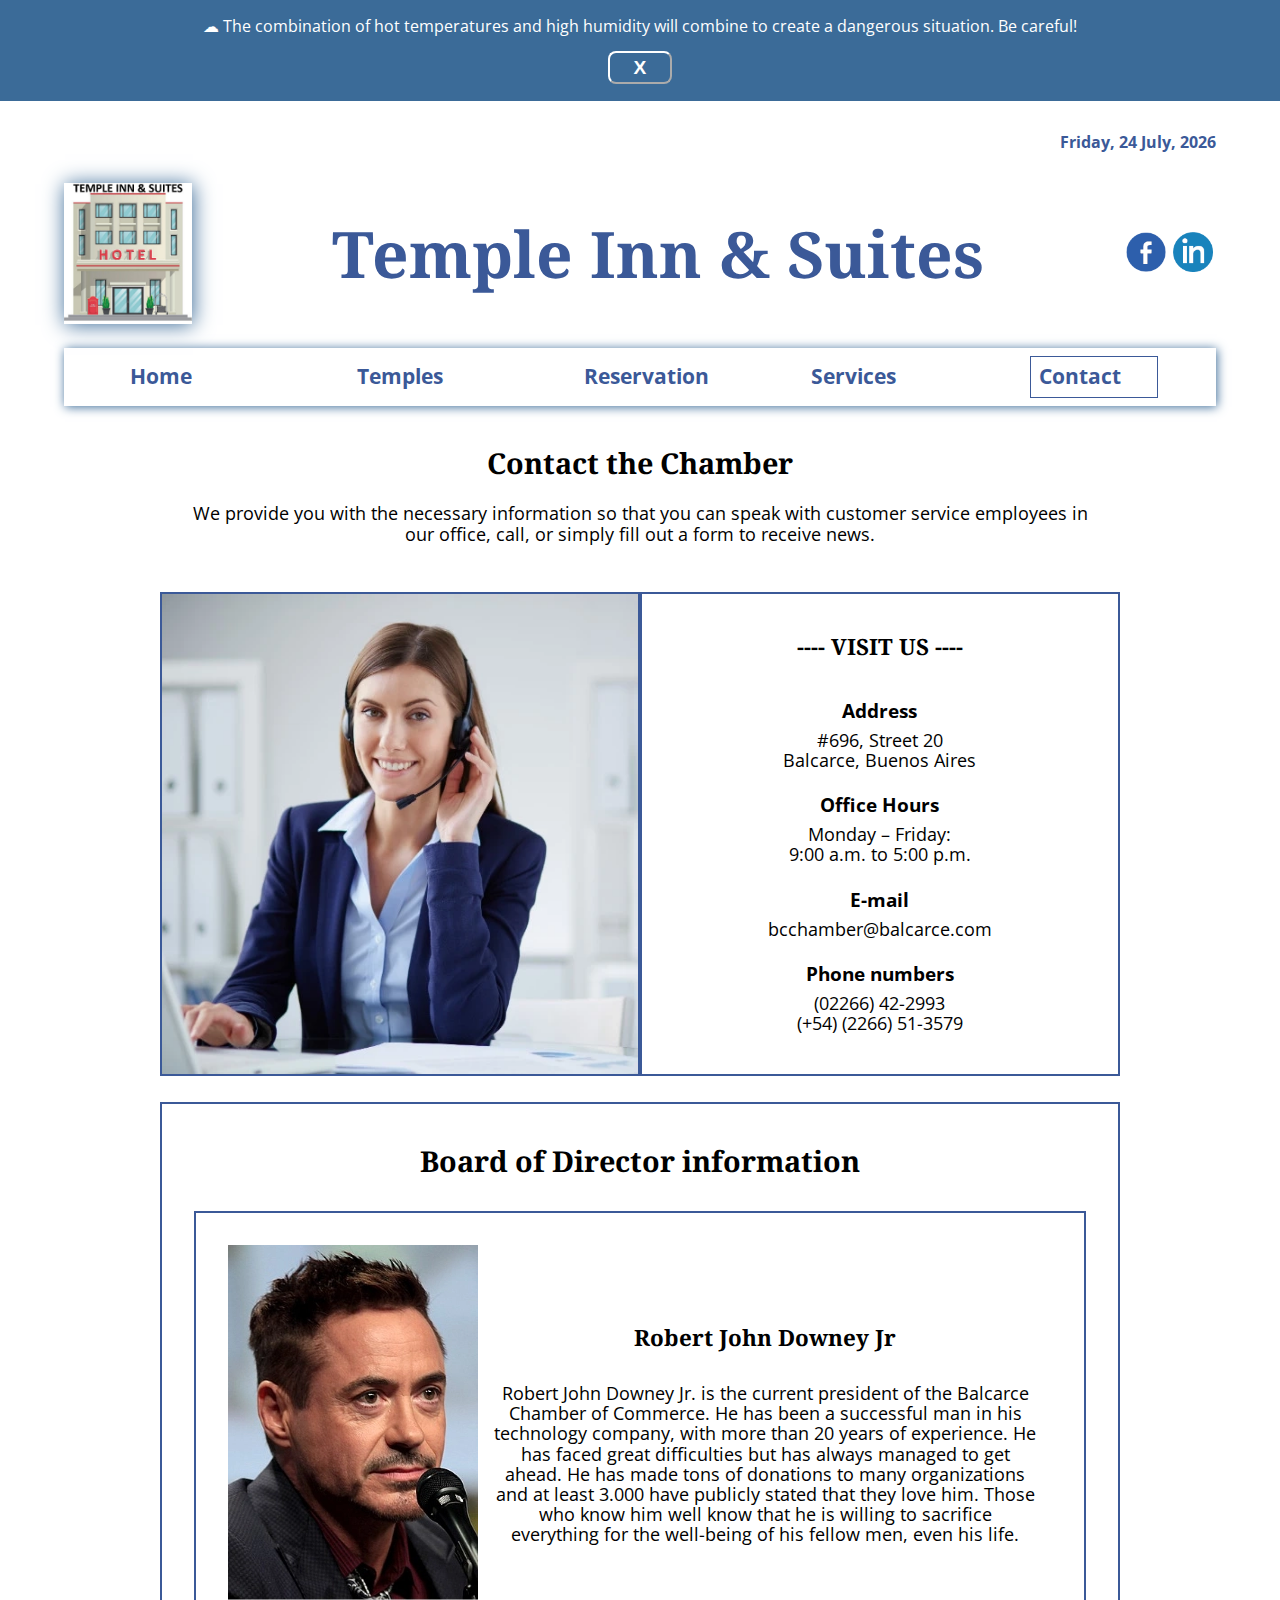
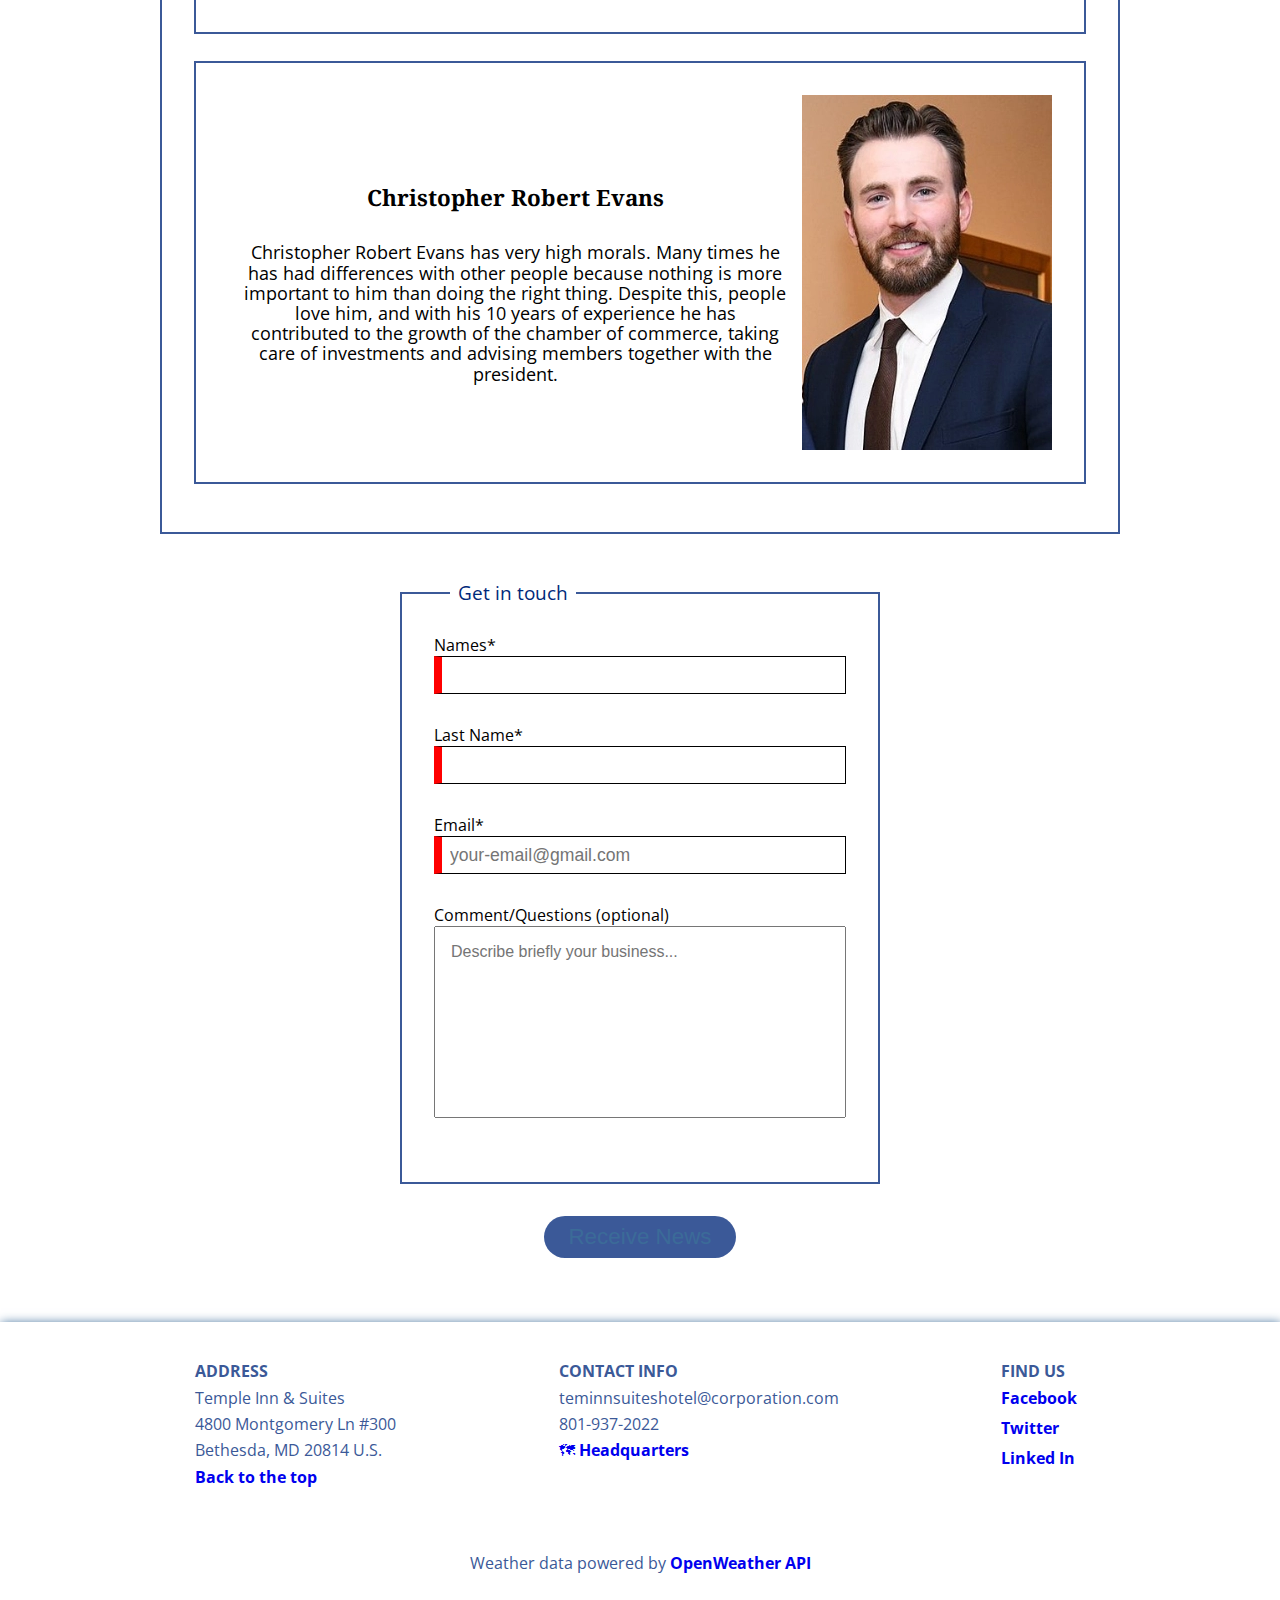
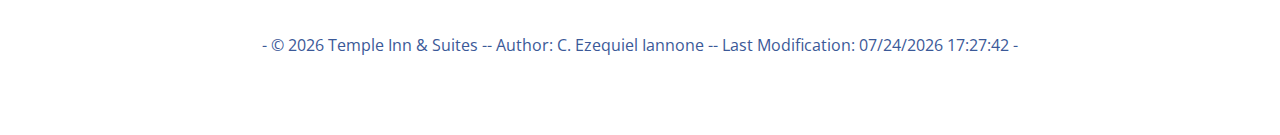
==== commit d7cc6f2e: "working on reservation" ====
--- a/contact.html
+++ b/contact.html
@@ -1,52 +1,53 @@
 <!DOCTYPE html>
 <html lang="en">
-  <head>
-    <meta charset="UTF-8">
-    <meta name="viewport" content="width=device-width, initial-scale=1">
-    <link rel="preconnect" href="https://fonts.googleapis.com">
-    <link rel="preconnect" href="https://fonts.gstatic.com" crossorigin>
-    <link rel="stylesheet" href="https://fonts.googleapis.com/css2?family=Merriweather&family=Poppins">
-    <link rel="stylesheet" href="css/normalize.css">
-    <link rel="stylesheet" href="css/small.css">
-    <link rel="stylesheet" href="css/medium.css">
-    <link rel="stylesheet" href="css/large.css">
-    <link rel="icon" href="favicon3-48x48.ico">
-    <title>Contact us - Balcarce Chamber of Commerce</title>
-    <meta name="author" content="Ezequiel Iannone">
-    <meta name="description" content="Provide few details to be contacted and receive news from our community.">
-    <script src="js/script.js" defer></script>
-    <script src="js/join.js" defer></script>
-  </head>
+<head>
+  <meta charset="UTF-8">
+  <meta name="viewport" content="width=device-width, initial-scale=1">
+  <link rel="preconnect" href="https://fonts.googleapis.com">
+  <link rel="preconnect" href="https://fonts.gstatic.com" crossorigin>
+  <link rel="stylesheet" href="https://fonts.googleapis.com/css2?family=Noto+Serif&family=Open+Sans:wght@300&display=swap">
+  
+  <link rel="stylesheet" href="css/normalize.css">
+  <link rel="stylesheet" href="css/small.css">
+  <link rel="stylesheet" href="css/medium.css">
+  <link rel="stylesheet" href="css/large.css">
+  <link rel="icon" href="favicon.ico">
+  <title>Home - Temple Inn & Suites</title>
+  <meta name="author" content="Ezequiel Iannone">
+  <meta name="description" content="Temple Inn & Suites. Visit our page to discover the best place to rest while
+     attending and working on the temple.">
+  <script src="js/script.js" defer></script>
+  <!--<script src="js/windchill.js" defer></script>-->
+
+</head>
   <body>
-    <div class="banner">&#129309;<span>Come join us for the chamber meet and greet Wednesday at 7:00 p.m.</span>
+    <div id="weather-alert">☁ <span>The combination of hot temperatures and high humidity will combine to create a
+            dangerous situation. Be careful!</span>
+      <button id="close-weather-alert-button">X</button>
     </div>
     <header>
       <div id="header-box1">
-        <div id="logo-title-box">
-          <div id="logo-box">
-            <a href="../chamber/">
-              <picture>
-                <source srcset="images/chamber-logo.webp">
-                <img src="images/chamber-logo.png" alt="Logo image">
-              </picture>
-            </a>
-          </div>
-          <div id="title-box">
-            <h1>Balcarce</h1>
-            <p>Chamber of</p>
-            <p>Commerce</p>
-          </div>
-        </div>
-        <nav>
-          <button id="hamburger-btn"><span>&#9776;</span><span>X</span></button>
-          <ul id="primary-nav">
-            <li><a href="../chamber/">Home</a></li>
-            <li><a href="discover.html">Discover</a></li>
-            <li><a href="directory.html">Directory</a></li>
-            <li><a href="join.html">Join</a></li>
-            <li class="active"><a href="contact.html">Contact</a></li>
-          </ul>
-        </nav>
+        <strong><span id="current-date"></span></strong>
+      </div>
+      
+      
+      <div id="header-box2">
+        <!--<div id="logo-title-box">-->
+        <div id="logo-box">
+          <a href="../hotel/">
+            <picture>
+              <source srcset="images/flogo-300x323.jpg">
+              <img src="images/flogo-300x323.jpg" alt="Logo image">
+            </picture>
+          </a>
+        </div>
+        
+        <div id="title-box">
+          <h1>Temple Inn & Suites</h1>
+        </div>
+        <!--</div>-->
+        
+        
         <div id="social-box">
           <a href="https://www.facebook.com/" target="_blank">
             <img src="images/facebook-circle-64x64.png" alt="return">
@@ -56,18 +57,17 @@
           </a>
         </div>
       </div>
+      
       <nav>
-        <ul id="secondary-nav">
-          <li><a href="../chamber/">Home</a></li>
-          <li><a href="discover.html">Discover</a></li>
-          <li><a href="directory.html">Directory</a></li>
-          <li><a href="join.html">Join</a></li>
+        <button id="hamburger-btn"><span>&#9776;</span><span>X</span></button>
+        <ul id="primary-nav">
+          <li><a href="../hotel/">Home</a></li>
+          <li><a href="discover.html">Temples</a></li>
+          <li><a href="reservation.html">Reservation</a></li>
+          <li><a href="reservation.html">Services</a></li>
           <li class="active"><a href="contact.html">Contact</a></li>
         </ul>
       </nav>
-      <div id="header-box2">
-        <span id="current-date"></span>
-      </div>
     </header>
     
     <main id="contact-main">
@@ -171,35 +171,58 @@
         <input type="submit" value="Receive News" id="contact-submit-btn">
       </form>
     </main>
+
     <footer>
       <div id="footer-main-box1">
-        <div id="footer-logo-address-box">
-          <div id="footer-logo-box">
-            <picture>
-              <source srcset="images/chamber-logo.webp">
-              <img src="images/chamber-logo.png" alt="Logo image">
-            </picture>
-          </div>
-          <div id="footer-address-box">
-            <h2>Balcarce Chamber of Commerce</h2>
-            <p>Street 20 #696</p>
-            <p>Balcarce, Buenos Aires</p>
-          </div>
-        </div>
-        <hr id="footer-first-hr">
-        <div id="footer-email-box">
-          <p>bcchamber@balcarce.com</p>
-          <p>801-937-9702</p>
+        <ul>
+          <li><strong>ADDRESS</strong></li>
+          <li>Temple Inn & Suites</li>
+          <li>4800 Montgomery Ln #300</li>
+          <li>Bethesda, MD 20814 U.S.</li>
+          <li class="links-hover-effect"><a href="#header-box1"><strong>Back to the top</strong></a></li>
+        </ul>
+        <hr>
+        <ul>
+          <li><strong>CONTACT INFO</strong></li>
+          <li id="footer-e-mail-address">teminnsuiteshotel@corporation.com</li>
+          <li>801-937-2022</li>
+          <li class="links-hover-effect"><a href="https://goo.gl/maps/x6iPCbz1PKaGqkwe8" target="_blank">
+            <span>&#x1F5FA;</span> <strong>Headquarters</strong></a></li>
+        </ul>
+        <hr>
+        <ul>
+          <li id="find-us"><strong>FIND US</strong></li>
+          <li class="links-hover-effect">
+            <a href="https://www.facebook.com" target="_blank"><strong>Facebook</strong></a>
+          </li>
+          <li class="links-hover-effect">
+            <a href="https://twitter.com" target="_blank"><strong>Twitter</strong></a>
+          </li>
+          <li class="links-hover-effect">
+            <a href="https://https://www.linkedin.com" target="_blank"><strong>Linked In</strong></a>
+          </li>
+        </ul>
+      </div>
+  
+      <div id="footer-main-box2">
+        <hr>
+        <p class="links-hover-effect">
+          Weather data powered by
+          <a href="https://openweathermap.org" target="_blank" id="open-weather-width"><strong>OpenWeather API</strong></a>
+        </p>
+        <hr>
+        <div id="footer-last-line">
           <p>
-            <a href="https://goo.gl/maps/x6iPCbz1PKaGqkwe8" target="_blank"><span>&#x1F5FA;</span> Location Map</a>
+            - &copy; <span id="year"></span>
+            Temple Inn & Suites -
           </p>
-        </div>
-      </div>
-      <div id="footer-main-box2">
-        <hr>
-        <p>&copy; <span id="year"></span>
-          Balcarce Chamber of Commerce - C. Ezequiel Iannone - WDD 230 Project - <span id="updated-date"></span>
-        </p>
+          <p>
+            - Author: C. Ezequiel Iannone -
+          </p>
+          <p>
+            - <span id="updated-date"></span> -
+          </p>
+        </div>
       </div>
     </footer>
   </body>
--- a/css/small.css
+++ b/css/small.css
@@ -55,6 +55,26 @@
   padding: 1rem;
   display: none;
 }
+
+#close-weather-alert-button {
+  display: block;
+  margin: 1rem auto 0 auto;
+  width: 4rem;
+  font-weight: bold;
+  color: var(--primary-color);
+  background-color: transparent;
+  font-size: 1.2rem;
+  border-color: var(--primary-color);
+  padding: .2rem;
+  border-radius: .5rem;
+}
+
+#close-weather-alert-button:hover {
+  cursor: pointer;
+  color: var(--secondary-color);
+  background-color: var(--primary-color);
+}
+
 
 #header-box1 {
   color: var(--secondary-color);
@@ -648,27 +668,28 @@
   margin-left: 1rem;
 }
 
-/*------------------------JOIN.HTML----------------------*/
-#join-main {
+/*------------------------RESERVATION.HTML----------------------*/
+#reservation-main {
   max-width: 90%;
   margin: 0 auto;
 }
 
-#join-main h2, #join-main h3 {
+#reservation-main h2,
+#reservation-main h3 {
   text-align: center;
   margin-top: 2rem;
   padding: .5rem;
 }
 
-#join-main h2 {
+#reservation-main h2 {
   font-size: 1.8rem;
 }
 
-#join-main h3 {
+#reservation-main h3 {
   font-size: 1.4rem;
 }
 
-#join-main p {
+#reservation-main p {
   font-size: 1.1rem;
   text-align: center;
   padding: .5rem;
@@ -676,12 +697,12 @@
 
 /*--------------------------form-------------------------*/
 
-#join-form,
+#reservation-form,
 #contact-form {
   margin: 2rem 0;
 }
 
-#join-form fieldset,
+#reservation-form fieldset,
 #contact-form fieldset {
   padding: 2rem;
   border: 2px solid var(--secondary-color);
@@ -690,11 +711,21 @@
 #membership-descriptions,
 .contact-board-of-info {
   margin: 1.65rem auto 1rem auto;
-  padding: .5rem;
+  /*padding: .5rem;*/
   border: 2px solid var(--secondary-color);
 }
 
-#join-form legend,
+#reservation-form #membership-descriptions {
+  overflow: hidden;
+}
+
+#membership-descriptions img {
+  width: 100%;
+  height: 100%;
+  object-fit: cover;
+}
+
+#reservation-form legend,
 #contact-form legend {
   color: var(--nav-link-color);
   margin: 0 1rem;
@@ -702,11 +733,11 @@
   font-size: 1.2rem;
 }
 
-#join-form label {
-  display: block;
-}
-
-#join-form label.top input,
+#reservation-form label {
+  display: block;
+}
+
+#reservation-form label.top input,
 #contact-form label.top input {
   display: block;
   width: 100%;
@@ -718,23 +749,23 @@
   border: 1px solid var(--accent1-color);
 }
 
-#join-form label.top input:required,
+#reservation-form label.top input:required,
 #contact-form label.top input:required {
   border-left: .5rem solid red;
 }
 
-#join-form label.top input:required:valid,
+#reservation-form label.top input:required:valid,
 #contact-form label.top input:required:valid {
   border: 1px solid var(--accent1-color);
 }
 
-#join-form .label-textarea,
+#reservation-form .label-textarea,
 #contact-form .label-textarea {
   display: flex;
   flex-direction: column;
 }
 
-#join-form #description-text-area,
+#reservation-form #description-text-area,
 #contact-form #description-text-area {
   height: 12rem;
   margin-top: .1rem;
@@ -743,11 +774,11 @@
   resize: none;
 }
 
-#join-form #membership-choices-label {
+#reservation-form #membership-choices-label {
   margin-bottom: 1rem;
 }
 
-#join-form label.choices,
+#reservation-form label.choices,
 #contact-form label.choices {
   display: block;
   max-width: 26rem;
@@ -756,7 +787,7 @@
 }
 
 /*----------------------form's buttons---------------------*/
-#join-form #join-submit-btn,
+#reservation-form #reservation-submit-btn,
 #contact-form #contact-submit-btn {
   display: block;
   border: none;
@@ -863,8 +894,9 @@
 /*-------------------------footer------------------------*/
 footer {
   margin-top: 2rem;
-  text-align: center;
   padding: 2rem;
+  text-align: center;
+  color: var(--secondary-color);
   box-shadow: 1px 1px 10px var(--accent2-color);
 }
 
--- a/css/medium.css
+++ b/css/medium.css
@@ -58,6 +58,7 @@
   nav {
     padding: .5rem;
     order: 0;
+    box-shadow: 1px 1px 10px var(--accent2-color);
     /*text-align: right;*/
   }
 
@@ -165,14 +166,18 @@
     justify-content: center;
   }*/
 
+  #join-main {
+    width: 90%;
+  }
+
   #join-box p {
     margin-top: 4rem;
   }
 
-
+/*
   #join-box button {
     width: 10rem;
-  }
+  }*/
 
 
 /*--------------------DISCOVER.HTML--------------------*/
@@ -228,15 +233,16 @@
   }
 
   /*-----------------------JOIN.HTML---------------------*/
-  #join-main {
-    max-width: 80%;
-  }
-
-  #join-form {
+
+  #reservation-main {
     display: grid;
-    grid-template-columns: 1fr 1fr .5fr;
+    grid-template-columns: 1fr 1fr 1fr;
     grid-gap: 1rem;
     justify-content: center;
+  }
+
+  #reservation-main {
+    
   }
 
   #join-form fieldset {
@@ -245,14 +251,25 @@
   }
 
   #join-form #membership-descriptions {
+    grid-column: 1 / 4;
+  }
+
+  #reservation-double-beds {
     grid-column: 2 / 4;
+    overflow: hidden;
+  }
+
+  #membership-descriptions img,
+  #reservation-double-beds img {
+    object-fit: cover;
+    width: 100%;
+    height: 100%;
   }
 
   #join-form #join-submit-btn {
     grid-column: 1 / 2;
   }
 
-  #membership-descriptions,
   .contact-board-of-info {
     padding: 2rem;
   }
--- a/css/large.css
+++ b/css/large.css
@@ -135,7 +135,7 @@
   }
 
   #find-us {
-    width: 78px;
+    width: 84px;
   }
 
   #footer-main-box2 .links-hover-effect #open-weather-width {
@@ -147,7 +147,7 @@
   #footer-main-box2 a:hover {
     border: 1px dotted var(--secondary-color);
     font-size: 1.1rem;
-    transition: all ease 400ms;
+    transition: all ease 300ms;
   }
 
   #footer-last-line {
